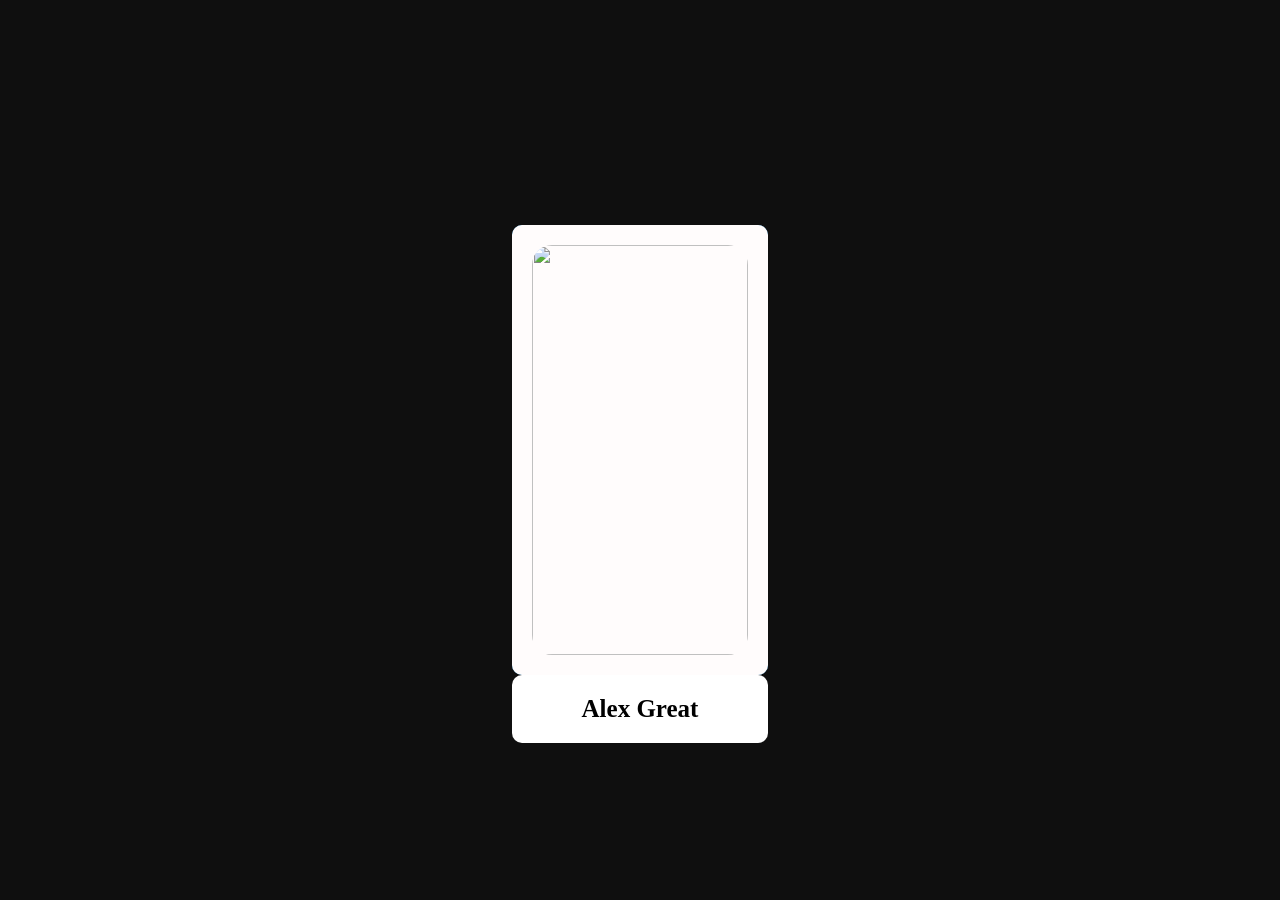
==== Dom_lec-5(Task)/index.html @ 74b8d971 "Double Click Link IG Post DOM Task" ====
<!DOCTYPE html>
<html lang="en">

<head>
    <meta charset="UTF-8">
    <meta name="viewport" content="width=device-width, initial-scale=1.0">
    <title>DOM-lec-5</title>
    <link href="https://cdn.jsdelivr.net/npm/remixicon@4.7.0/fonts/remixicon.css" rel="stylesheet" />
    <link rel="stylesheet" href="style.css">
</head>

<!--  -->

<body>
    <main>
        <div class="card">
                <img src="https://images.unsplash.com/photo-1624421896903-09f9abe0c3bf?q=80&w=764&auto=format&fit=crop&ixlib=rb-4.1.0&ixid=M3wxMjA3fDB8MHxwaG90by1wYWdlfHx8fGVufDB8fHx8fA%3D%3D" alt="">
            <i id="like" class="ri-heart-3-fill"></i>
            <h2>Alex Great</h2>
        </div>
    </main>

    <script src="./scriptd5.js" defer></script>
</body>

</html>
---- Dom_lec-5(Task)/style.css ----
* {
  margin: 0;
  padding: 0;
  box-sizing: border-box;
}

html,
body {
  height: 100%;
  width: 100%;
  background-color: #0f0f0f;
  display: flex;
  align-items: center;
  justify-content: center;
}
html main,
body main {
  height: 50%;
  width: 20%;
  background-color: #1175b7;
  display: flex;
  align-items: center;
  justify-content: center;
  border-radius: 10px;
}
html main .card,
body main .card {
  height: 100%;
  width: 100%;
  background-color: #fffcfc;
  border-radius: 10px;
  position: relative;
}
html main .card img,
body main .card img {
  height: 100%;
  width: 100%;
  border-radius: 40px;
  padding: 20px;
  -o-object-fit: cover;
     object-fit: cover;
}
html main .card i,
body main .card i {
  position: absolute;
  top: 50%;
  left: 50%;
  transform: translate(-50%, -50%) scale(0) rotate(-60deg);
  font-size: 100px;
  background: linear-gradient(to right bottom, rgb(255, 0, 0), rgb(123, 0, 255));
  -webkit-background-clip: text;
          background-clip: text;
  color: transparent;
  opacity: 0;
  transition: all cubic-bezier(0.73, 0.86, 0.68, 1.32) 0.3s;
}
html main .card h2,
body main .card h2 {
  color: black;
  text-align: center;
  background-color: white;
  padding: 20px;
  border-radius: 10px;
  font-size: 25px;
  white-space: nowrap;
}/*# sourceMappingURL=style.css.map */
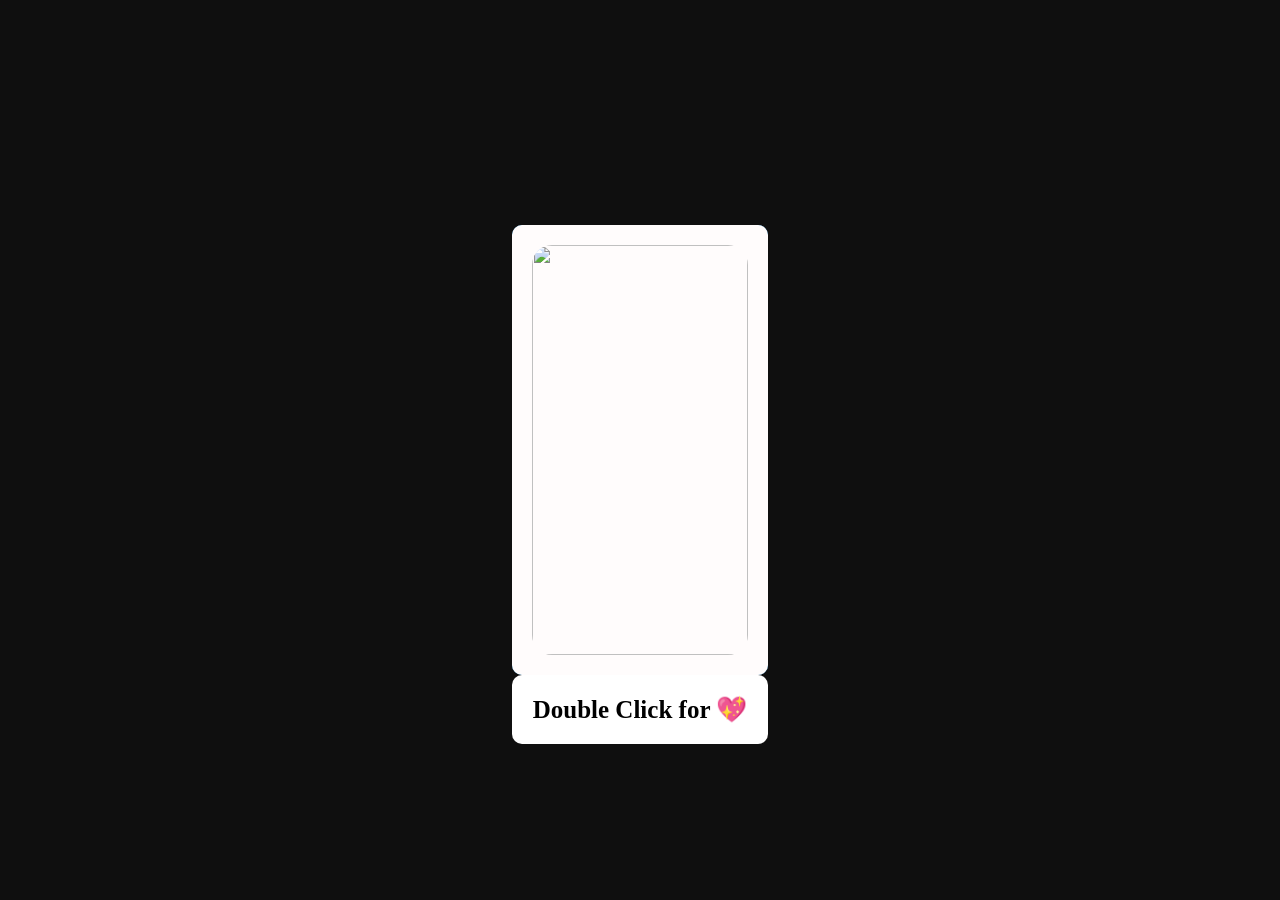
==== commit 3e7177ea: "Double Click Link IG Post DOM Task" ====
--- a/Dom_lec-5(Task)/index.html
+++ b/Dom_lec-5(Task)/index.html
@@ -16,7 +16,7 @@
         <div class="card">
                 <img src="https://images.unsplash.com/photo-1624421896903-09f9abe0c3bf?q=80&w=764&auto=format&fit=crop&ixlib=rb-4.1.0&ixid=M3wxMjA3fDB8MHxwaG90by1wYWdlfHx8fGVufDB8fHx8fA%3D%3D" alt="">
             <i id="like" class="ri-heart-3-fill"></i>
-            <h2>Alex Great</h2>
+            <h2>Double Click for 💖</h2>
         </div>
     </main>
 
